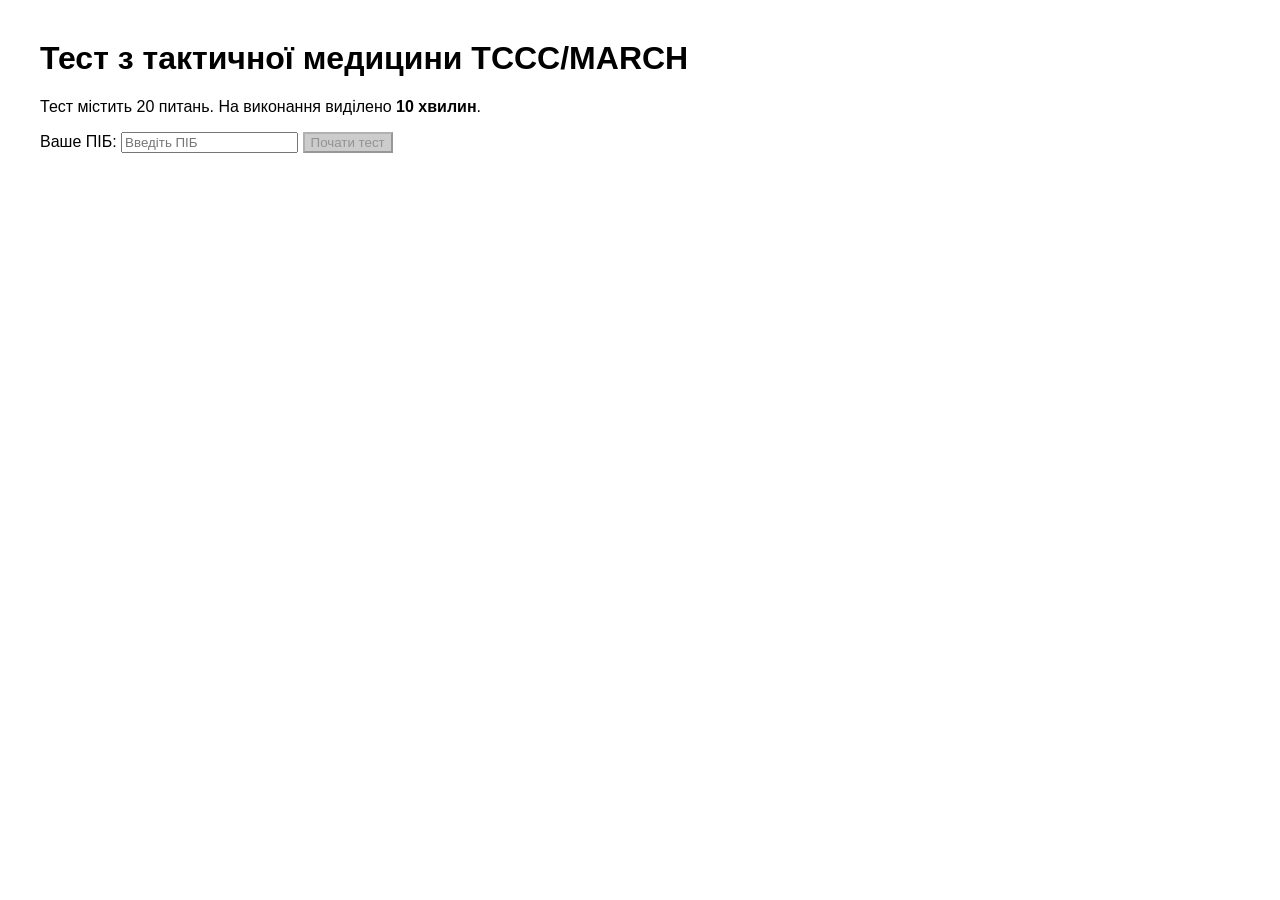
==== templates/index.html @ 7a0fdbf9 "index.html" ====
<!DOCTYPE html>
<html lang="uk">
<head>
  <meta charset="UTF-8">
  <title>Тест з тактичної медицини</title>
  <style>
    body { font-family: Arial; margin: 40px; }
    .error { color: red; }
    #timer { font-weight: bold; font-size: 1.2em; margin-top: 10px; }
    button:disabled { background-color: #ccc; }
  </style>
</head>
<body>
  <h1>Тест з тактичної медицини TCCC/MARCH</h1>
  <p>Тест містить 20 питань. На виконання виділено <b>10 хвилин</b>.</p>

  <label>Ваше ПІБ:</label>
  <input type="text" id="pib" placeholder="Введіть ПІБ" oninput="validatePIB()">
  <button id="startBtn" disabled>Почати тест</button>
  <div id="error" class="error"></div>
  <div id="timer"></div>

  <script>
    const totalTime = 10 * 60 * 1000; // 10 хв у мс
    let startTime = null;
    let fullName = null;
    let intervalId = null;

    function validatePIB() {
      const pibInput = document.getElementById("pib");
      const startBtn = document.getElementById("startBtn");
      const errorEl = document.getElementById("error");
      const value = pibInput.value.trim();
      const regex = /^[^\d]{3,}$/; // мінімум 3 символи, без цифр

      if(regex.test(value)) {
        startBtn.disabled = false;
        errorEl.innerText = "";
      } else {
        startBtn.disabled = true;
        errorEl.innerText = "ПІБ повинно містити мінімум 3 символи і не містити цифр.";
      }
    }

    document.getElementById('startBtn').addEventListener('click', () => {
      fullName = document.getElementById('pib').value.trim();
      const saved = JSON.parse(localStorage.getItem(`tccc_${fullName}`));
      if (saved && saved.startTime) {
        startTime = saved.startTime; // продовжуємо старий таймер
      } else {
        startTime = Date.now();
        localStorage.setItem(`tccc_${fullName}`, JSON.stringify({ startTime }));
      }
      if (!intervalId) {
        updateTimer();
        intervalId = setInterval(updateTimer, 1000);
      }
    });

    function updateTimer() {
      const now = Date.now();
      const remaining = Math.max(totalTime - (now - startTime), 0);
      const minutes = Math.floor(remaining / 60000);
      const seconds = Math.floor((remaining % 60000) / 1000);

      document.getElementById('timer').innerText =
        `Залишок часу: ${minutes}:${seconds.toString().padStart(2,'0')}`;

      if (remaining <= 0) {
        clearInterval(intervalId);
        alert("Час вичерпано! Ваш тест завершено.");
        // тут можна виконати автоматичне відправлення відповідей або редирект
      }
    }
  </script>
</body>
</html>
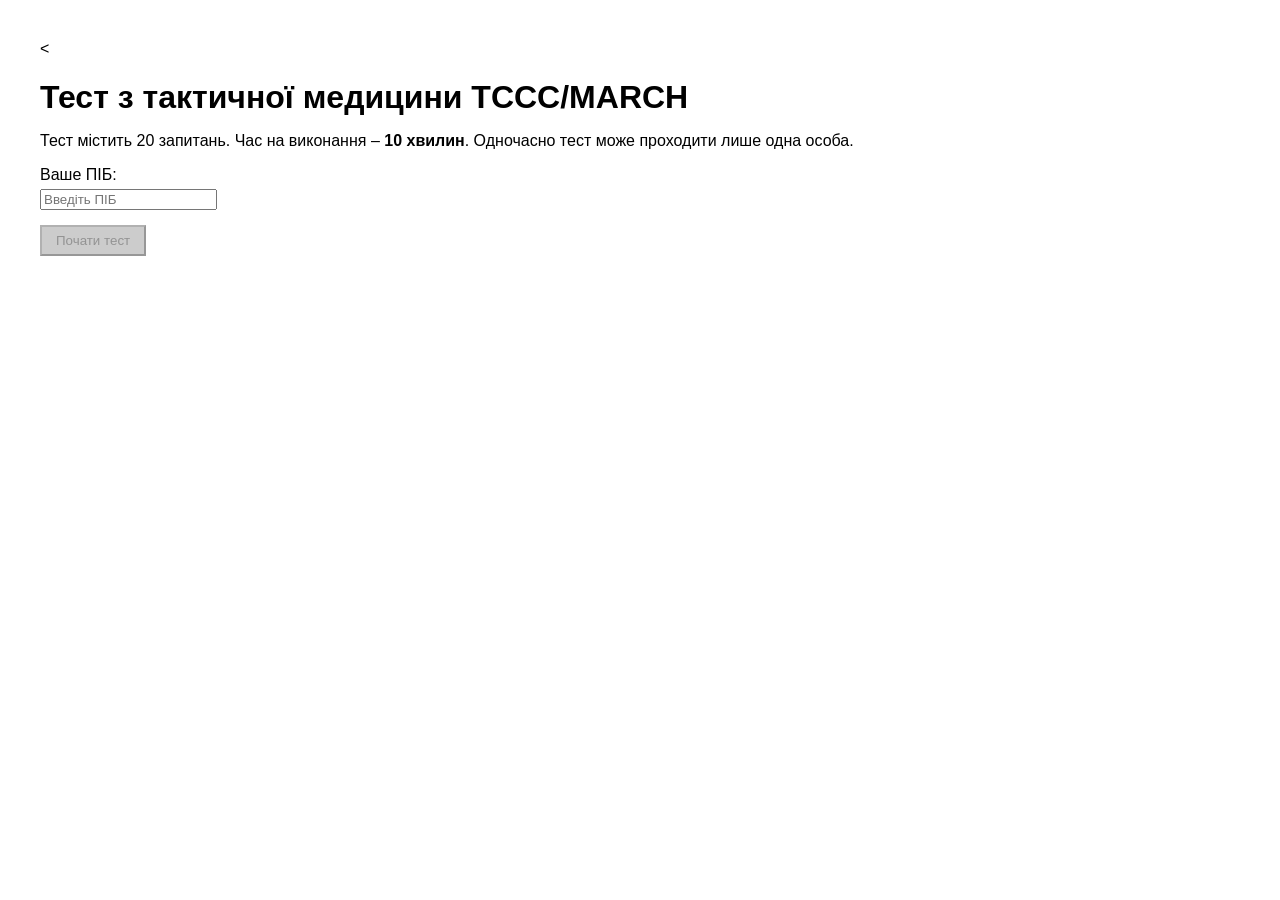
==== commit 000588ac: "index.html" ====
--- a/templates/index.html
+++ b/templates/index.html
@@ -1,30 +1,49 @@
-<!DOCTYPE html>
+<<!DOCTYPE html>
 <html lang="uk">
 <head>
   <meta charset="UTF-8">
   <title>Тест з тактичної медицини</title>
   <style>
-    body { font-family: Arial; margin: 40px; }
-    .error { color: red; }
-    #timer { font-weight: bold; font-size: 1.2em; margin-top: 10px; }
-    button:disabled { background-color: #ccc; }
+    body { font-family: Arial, sans-serif; margin: 40px; }
+    h1 { margin-bottom: 10px; }
+    label { display: block; margin: 10px 0 5px; }
+    button { padding: 6px 14px; margin-top: 10px; cursor: pointer; }
+    button:disabled { background: #ccc; cursor: not-allowed; }
+    .error { color: red; margin-top: 5px; }
+    #status { margin-top: 15px; font-weight: bold; }
+    #timer { font-size: 1.4em; font-weight: bold; margin-top: 15px; }
   </style>
 </head>
 <body>
   <h1>Тест з тактичної медицини TCCC/MARCH</h1>
-  <p>Тест містить 20 питань. На виконання виділено <b>10 хвилин</b>.</p>
+  <p>Тест містить 20 запитань. Час на виконання – <b>10 хвилин</b>. Одночасно тест може проходити лише одна особа.</p>
 
-  <label>Ваше ПІБ:</label>
+  <label for="pib">Ваше ПІБ:</label>
   <input type="text" id="pib" placeholder="Введіть ПІБ" oninput="validatePIB()">
+  <div id="error" class="error"></div>
   <button id="startBtn" disabled>Почати тест</button>
-  <div id="error" class="error"></div>
+  <button id="finishBtn" style="display:none;">Завершити тест</button>
+
+  <div id="status"></div>
   <div id="timer"></div>
 
   <script>
     const totalTime = 10 * 60 * 1000; // 10 хв у мс
     let startTime = null;
+    let intervalId = null;
     let fullName = null;
-    let intervalId = null;
+
+    async function checkStatus() {
+      const res = await fetch('/status');
+      const data = await res.json();
+      if (data.active) {
+        const remainingMin = Math.ceil(data.remaining / 60000);
+        document.getElementById('status').innerText =
+          `Зараз тест проходить ${data.fullName}. Залишилось приблизно ${remainingMin} хвилин.`;
+      } else {
+        document.getElementById('status').innerText = 'Тест вільний.';
+      }
+    }
 
     function validatePIB() {
       const pibInput = document.getElementById("pib");
@@ -33,45 +52,67 @@
       const value = pibInput.value.trim();
       const regex = /^[^\d]{3,}$/; // мінімум 3 символи, без цифр
 
-      if(regex.test(value)) {
+      if (regex.test(value)) {
         startBtn.disabled = false;
         errorEl.innerText = "";
       } else {
         startBtn.disabled = true;
-        errorEl.innerText = "ПІБ повинно містити мінімум 3 символи і не містити цифр.";
+        errorEl.innerText = "ПІБ повинно містити мінімум 3 символи та не містити цифр.";
       }
     }
 
-    document.getElementById('startBtn').addEventListener('click', () => {
+    document.getElementById('startBtn').addEventListener('click', async () => {
       fullName = document.getElementById('pib').value.trim();
-      const saved = JSON.parse(localStorage.getItem(`tccc_${fullName}`));
-      if (saved && saved.startTime) {
-        startTime = saved.startTime; // продовжуємо старий таймер
-      } else {
-        startTime = Date.now();
-        localStorage.setItem(`tccc_${fullName}`, JSON.stringify({ startTime }));
+      const res = await fetch('/start', {
+        method: 'POST',
+        headers: { 'Content-Type': 'application/json' },
+        body: JSON.stringify({ fullName })
+      });
+      if (!res.ok) {
+        const data = await res.json();
+        alert(data.error || 'Помилка старту тесту.');
+        checkStatus();
+        return;
       }
-      if (!intervalId) {
-        updateTimer();
-        intervalId = setInterval(updateTimer, 1000);
-      }
+      const data = await res.json();
+      startTime = data.startTime;
+      document.getElementById('startBtn').style.display = 'none';
+      document.getElementById('finishBtn').style.display = 'inline-block';
+      intervalId = setInterval(updateTimer, 1000);
+      updateTimer();
+    });
+
+    document.getElementById('finishBtn').addEventListener('click', async () => {
+      if (!fullName) return;
+      await fetch('/finish', {
+        method: 'POST',
+        headers: { 'Content-Type': 'application/json' },
+        body: JSON.stringify({ fullName })
+      });
+      clearInterval(intervalId);
+      document.getElementById('timer').innerText = '';
+      document.getElementById('finishBtn').style.display = 'none';
+      document.getElementById('startBtn').style.display = 'inline-block';
+      document.getElementById('status').innerText = 'Тест завершено. Тепер може зайти інший користувач.';
+      checkStatus();
     });
 
     function updateTimer() {
-      const now = Date.now();
-      const remaining = Math.max(totalTime - (now - startTime), 0);
+      const remaining = Math.max(totalTime - (Date.now() - startTime), 0);
       const minutes = Math.floor(remaining / 60000);
       const seconds = Math.floor((remaining % 60000) / 1000);
-
       document.getElementById('timer').innerText =
         `Залишок часу: ${minutes}:${seconds.toString().padStart(2,'0')}`;
-
       if (remaining <= 0) {
         clearInterval(intervalId);
-        alert("Час вичерпано! Ваш тест завершено.");
-        // тут можна виконати автоматичне відправлення відповідей або редирект
+        alert('Час вичерпано! Тест завершено.');
+        document.getElementById('finishBtn').click();
       }
     }
+
+    // Автооновлення статусу кожні 10 секунд
+    checkStatus();
+    setInterval(checkStatus, 10000);
   </script>
 </body>
 </html>
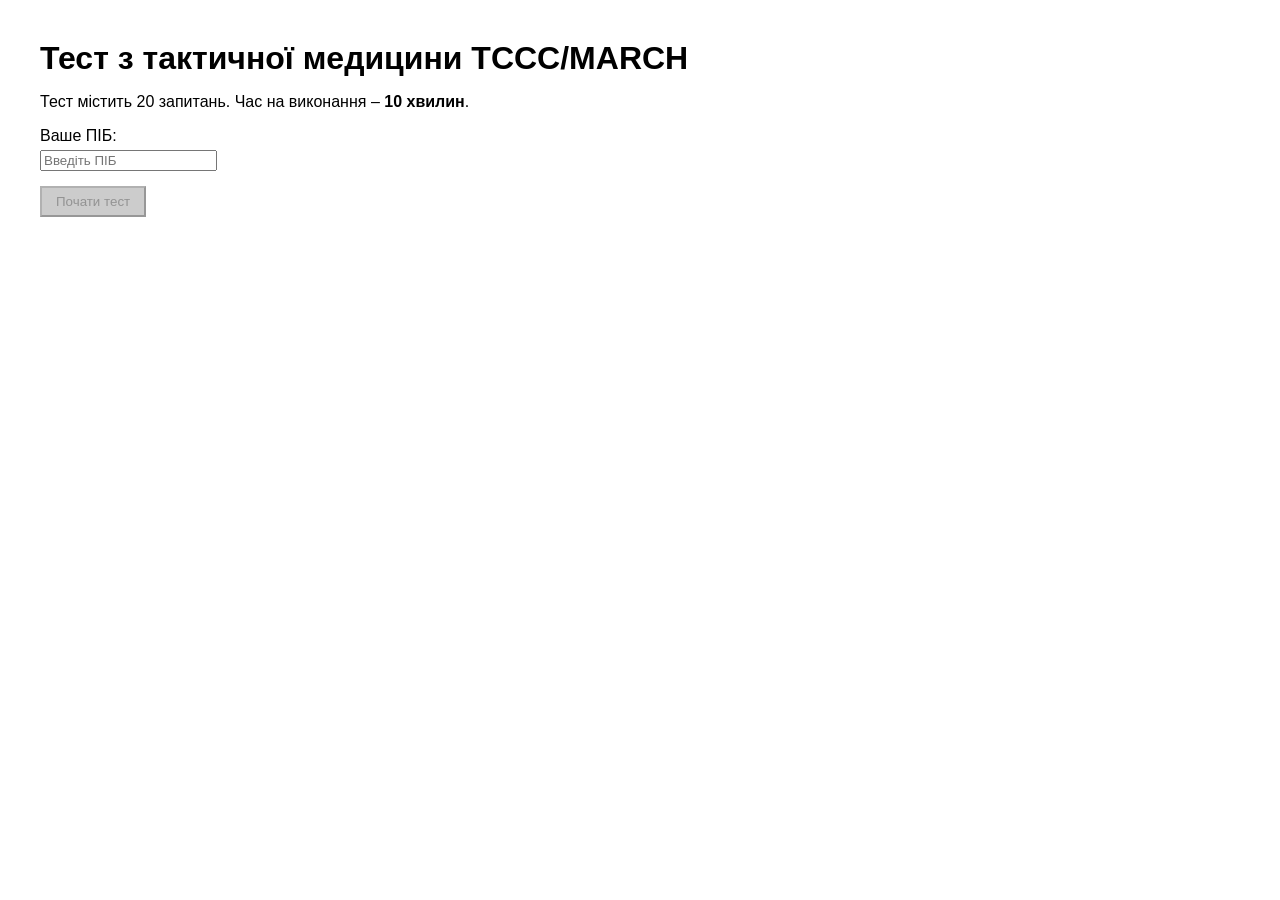
==== commit a910d8de: "index.html" ====
--- a/templates/index.html
+++ b/templates/index.html
@@ -1,4 +1,4 @@
-<<!DOCTYPE html>
+<!DOCTYPE html>
 <html lang="uk">
 <head>
   <meta charset="UTF-8">
@@ -10,13 +10,12 @@
     button { padding: 6px 14px; margin-top: 10px; cursor: pointer; }
     button:disabled { background: #ccc; cursor: not-allowed; }
     .error { color: red; margin-top: 5px; }
-    #status { margin-top: 15px; font-weight: bold; }
     #timer { font-size: 1.4em; font-weight: bold; margin-top: 15px; }
   </style>
 </head>
 <body>
   <h1>Тест з тактичної медицини TCCC/MARCH</h1>
-  <p>Тест містить 20 запитань. Час на виконання – <b>10 хвилин</b>. Одночасно тест може проходити лише одна особа.</p>
+  <p>Тест містить 20 запитань. Час на виконання – <b>10 хвилин</b>.</p>
 
   <label for="pib">Ваше ПІБ:</label>
   <input type="text" id="pib" placeholder="Введіть ПІБ" oninput="validatePIB()">
@@ -24,26 +23,13 @@
   <button id="startBtn" disabled>Почати тест</button>
   <button id="finishBtn" style="display:none;">Завершити тест</button>
 
-  <div id="status"></div>
   <div id="timer"></div>
 
   <script>
-    const totalTime = 10 * 60 * 1000; // 10 хв у мс
+    const totalTime = 10 * 60 * 1000; // 10 хвилин у мс
     let startTime = null;
     let intervalId = null;
     let fullName = null;
-
-    async function checkStatus() {
-      const res = await fetch('/status');
-      const data = await res.json();
-      if (data.active) {
-        const remainingMin = Math.ceil(data.remaining / 60000);
-        document.getElementById('status').innerText =
-          `Зараз тест проходить ${data.fullName}. Залишилось приблизно ${remainingMin} хвилин.`;
-      } else {
-        document.getElementById('status').innerText = 'Тест вільний.';
-      }
-    }
 
     function validatePIB() {
       const pibInput = document.getElementById("pib");
@@ -61,40 +47,30 @@
       }
     }
 
-    document.getElementById('startBtn').addEventListener('click', async () => {
+    document.getElementById('startBtn').addEventListener('click', () => {
       fullName = document.getElementById('pib').value.trim();
-      const res = await fetch('/start', {
-        method: 'POST',
-        headers: { 'Content-Type': 'application/json' },
-        body: JSON.stringify({ fullName })
-      });
-      if (!res.ok) {
-        const data = await res.json();
-        alert(data.error || 'Помилка старту тесту.');
-        checkStatus();
-        return;
+      // Зберігаємо час початку у localStorage для конкретного ПІБ
+      const saved = JSON.parse(localStorage.getItem(`tccc_${fullName}`));
+      if (saved && saved.startTime) {
+        startTime = saved.startTime;
+      } else {
+        startTime = Date.now();
+        localStorage.setItem(`tccc_${fullName}`, JSON.stringify({ startTime }));
       }
-      const data = await res.json();
-      startTime = data.startTime;
+
       document.getElementById('startBtn').style.display = 'none';
       document.getElementById('finishBtn').style.display = 'inline-block';
+      updateTimer();
       intervalId = setInterval(updateTimer, 1000);
-      updateTimer();
     });
 
-    document.getElementById('finishBtn').addEventListener('click', async () => {
-      if (!fullName) return;
-      await fetch('/finish', {
-        method: 'POST',
-        headers: { 'Content-Type': 'application/json' },
-        body: JSON.stringify({ fullName })
-      });
+    document.getElementById('finishBtn').addEventListener('click', () => {
       clearInterval(intervalId);
+      localStorage.removeItem(`tccc_${fullName}`);
       document.getElementById('timer').innerText = '';
       document.getElementById('finishBtn').style.display = 'none';
       document.getElementById('startBtn').style.display = 'inline-block';
-      document.getElementById('status').innerText = 'Тест завершено. Тепер може зайти інший користувач.';
-      checkStatus();
+      alert("Тест завершено!");
     });
 
     function updateTimer() {
@@ -109,10 +85,9 @@
         document.getElementById('finishBtn').click();
       }
     }
-
-    // Автооновлення статусу кожні 10 секунд
-    checkStatus();
-    setInterval(checkStatus, 10000);
   </script>
 </body>
 </html>
+  </script>
+</body>
+</html>
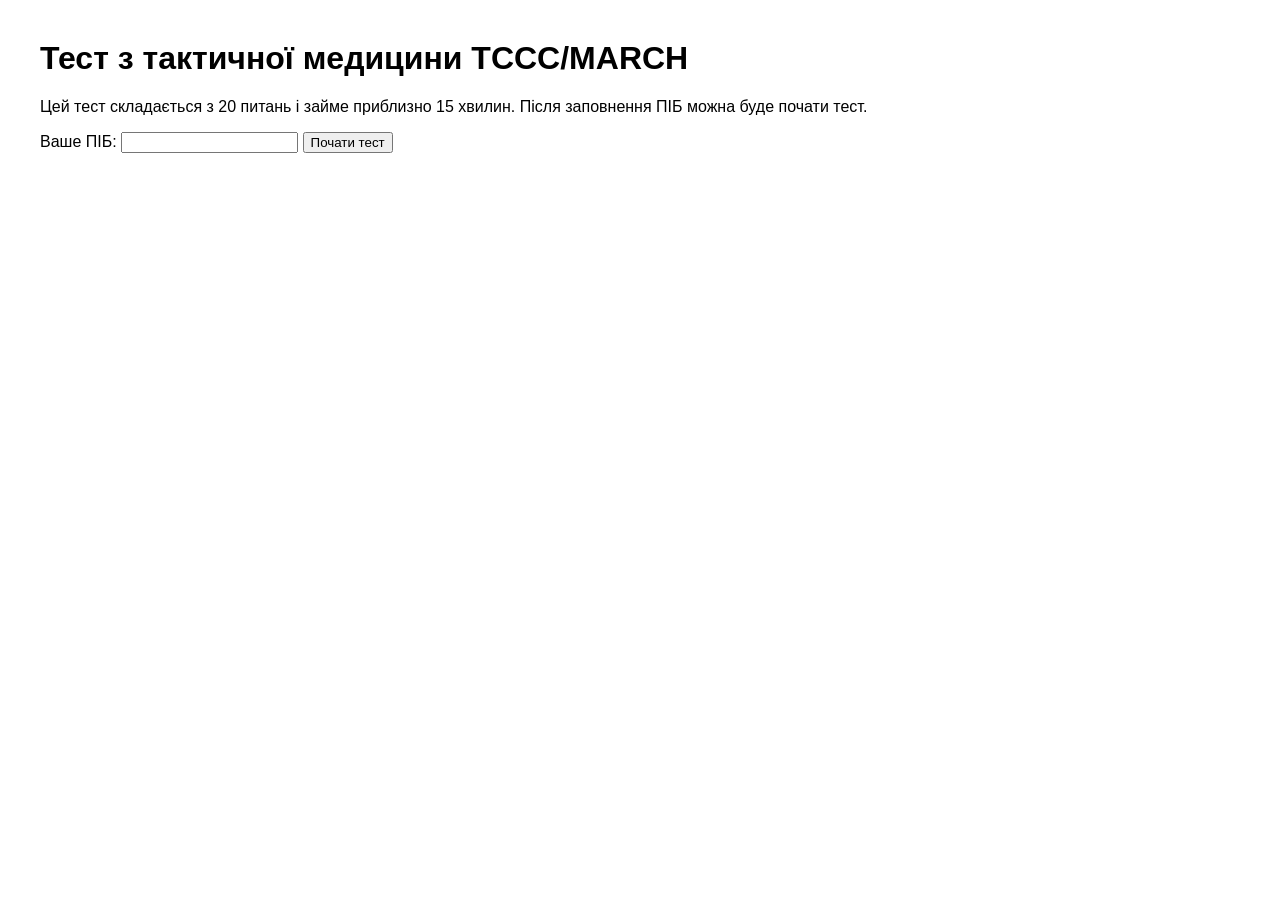
==== commit 5d9e2d3b: "index.html" ====
--- a/templates/index.html
+++ b/templates/index.html
@@ -1,93 +1,41 @@
 <!DOCTYPE html>
 <html lang="uk">
 <head>
-  <meta charset="UTF-8">
-  <title>Тест з тактичної медицини</title>
-  <style>
-    body { font-family: Arial, sans-serif; margin: 40px; }
-    h1 { margin-bottom: 10px; }
-    label { display: block; margin: 10px 0 5px; }
-    button { padding: 6px 14px; margin-top: 10px; cursor: pointer; }
-    button:disabled { background: #ccc; cursor: not-allowed; }
-    .error { color: red; margin-top: 5px; }
-    #timer { font-size: 1.4em; font-weight: bold; margin-top: 15px; }
-  </style>
+    <meta charset="UTF-8">
+    <title>Тест з тактичної медицини</title>
+    <style>
+        body { font-family: Arial; margin: 40px; }
+        .error { color: red; }
+        button:disabled { background-color: #ccc; }
+    </style>
+    <script>
+        function validatePIB() {
+            const pibInput = document.getElementById("pib");
+            const startBtn = document.getElementById("startBtn");
+            const errorEl = document.getElementById("error");
+
+            const value = pibInput.value.trim();
+            const regex = /^[^\d]{3,}$/; // мінімум 3 символи, без цифр
+
+            if(regex.test(value)) {
+                startBtn.disabled = false;
+                errorEl.innerText = "";
+            } else {
+                startBtn.disabled = true;
+                errorEl.innerText = "ПІБ повинно містити мінімум 3 символи і не містити цифр.";
+            }
+        }
+    </script>
 </head>
 <body>
-  <h1>Тест з тактичної медицини TCCC/MARCH</h1>
-  <p>Тест містить 20 запитань. Час на виконання – <b>10 хвилин</b>.</p>
+    <h1>Тест з тактичної медицини TCCC/MARCH</h1>
+    <p>Цей тест складається з 20 питань і займе приблизно 15 хвилин. Після заповнення ПІБ можна буде почати тест.</p>
 
-  <label for="pib">Ваше ПІБ:</label>
-  <input type="text" id="pib" placeholder="Введіть ПІБ" oninput="validatePIB()">
-  <div id="error" class="error"></div>
-  <button id="startBtn" disabled>Почати тест</button>
-  <button id="finishBtn" style="display:none;">Завершити тест</button>
-
-  <div id="timer"></div>
-
-  <script>
-    const totalTime = 10 * 60 * 1000; // 10 хвилин у мс
-    let startTime = null;
-    let intervalId = null;
-    let fullName = null;
-
-    function validatePIB() {
-      const pibInput = document.getElementById("pib");
-      const startBtn = document.getElementById("startBtn");
-      const errorEl = document.getElementById("error");
-      const value = pibInput.value.trim();
-      const regex = /^[^\d]{3,}$/; // мінімум 3 символи, без цифр
-
-      if (regex.test(value)) {
-        startBtn.disabled = false;
-        errorEl.innerText = "";
-      } else {
-        startBtn.disabled = true;
-        errorEl.innerText = "ПІБ повинно містити мінімум 3 символи та не містити цифр.";
-      }
-    }
-
-    document.getElementById('startBtn').addEventListener('click', () => {
-      fullName = document.getElementById('pib').value.trim();
-      // Зберігаємо час початку у localStorage для конкретного ПІБ
-      const saved = JSON.parse(localStorage.getItem(`tccc_${fullName}`));
-      if (saved && saved.startTime) {
-        startTime = saved.startTime;
-      } else {
-        startTime = Date.now();
-        localStorage.setItem(`tccc_${fullName}`, JSON.stringify({ startTime }));
-      }
-
-      document.getElementById('startBtn').style.display = 'none';
-      document.getElementById('finishBtn').style.display = 'inline-block';
-      updateTimer();
-      intervalId = setInterval(updateTimer, 1000);
-    });
-
-    document.getElementById('finishBtn').addEventListener('click', () => {
-      clearInterval(intervalId);
-      localStorage.removeItem(`tccc_${fullName}`);
-      document.getElementById('timer').innerText = '';
-      document.getElementById('finishBtn').style.display = 'none';
-      document.getElementById('startBtn').style.display = 'inline-block';
-      alert("Тест завершено!");
-    });
-
-    function updateTimer() {
-      const remaining = Math.max(totalTime - (Date.now() - startTime), 0);
-      const minutes = Math.floor(remaining / 60000);
-      const seconds = Math.floor((remaining % 60000) / 1000);
-      document.getElementById('timer').innerText =
-        `Залишок часу: ${minutes}:${seconds.toString().padStart(2,'0')}`;
-      if (remaining <= 0) {
-        clearInterval(intervalId);
-        alert('Час вичерпано! Тест завершено.');
-        document.getElementById('finishBtn').click();
-      }
-    }
-  </script>
+    <form method="post" action="/start">
+  <label>Ваше ПІБ:</label>
+  <input type="text" name="full_name" required minlength="3" pattern="[A-Za-zА-Яа-яЁёЇїІіЄєҐґ\s]+">
+  <button type="submit">Почати тест</button>
+</form>
 </body>
 </html>
-  </script>
-</body>
-</html>
+
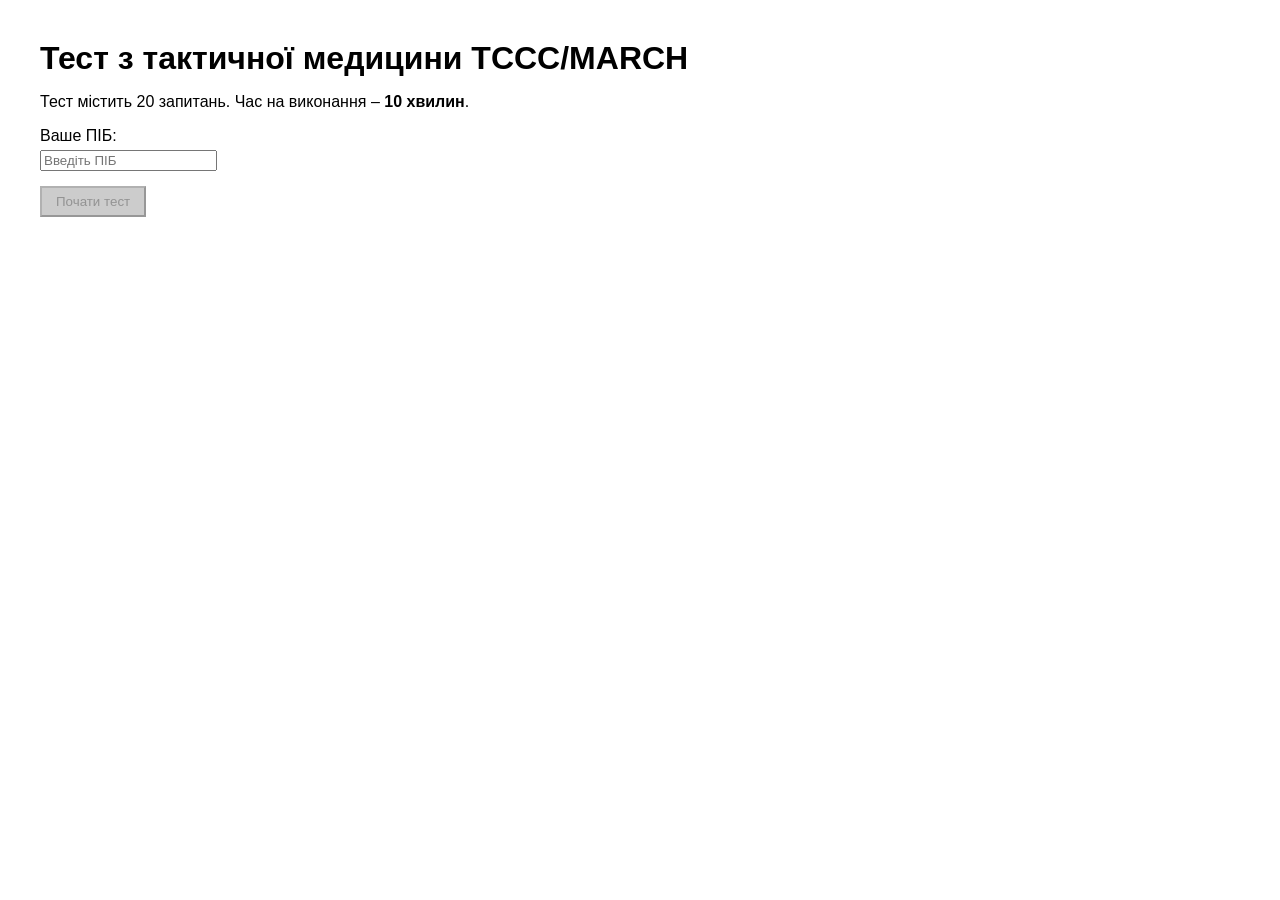
==== commit 9d32825e: "index.html" ====
--- a/templates/index.html
+++ b/templates/index.html
@@ -1,41 +1,91 @@
 <!DOCTYPE html>
 <html lang="uk">
 <head>
-    <meta charset="UTF-8">
-    <title>Тест з тактичної медицини</title>
-    <style>
-        body { font-family: Arial; margin: 40px; }
-        .error { color: red; }
-        button:disabled { background-color: #ccc; }
-    </style>
-    <script>
-        function validatePIB() {
-            const pibInput = document.getElementById("pib");
-            const startBtn = document.getElementById("startBtn");
-            const errorEl = document.getElementById("error");
-
-            const value = pibInput.value.trim();
-            const regex = /^[^\d]{3,}$/; // мінімум 3 символи, без цифр
-
-            if(regex.test(value)) {
-                startBtn.disabled = false;
-                errorEl.innerText = "";
-            } else {
-                startBtn.disabled = true;
-                errorEl.innerText = "ПІБ повинно містити мінімум 3 символи і не містити цифр.";
-            }
-        }
-    </script>
+  <meta charset="UTF-8">
+  <title>Тест з тактичної медицини</title>
+  <style>
+    body { font-family: Arial, sans-serif; margin: 40px; }
+    h1 { margin-bottom: 10px; }
+    label { display: block; margin: 10px 0 5px; }
+    button { padding: 6px 14px; margin-top: 10px; cursor: pointer; }
+    button:disabled { background: #ccc; cursor: not-allowed; }
+    .error { color: red; margin-top: 5px; }
+    #timer { font-size: 1.4em; font-weight: bold; margin-top: 15px; }
+  </style>
 </head>
 <body>
-    <h1>Тест з тактичної медицини TCCC/MARCH</h1>
-    <p>Цей тест складається з 20 питань і займе приблизно 15 хвилин. Після заповнення ПІБ можна буде почати тест.</p>
+  <h1>Тест з тактичної медицини TCCC/MARCH</h1>
+  <p>Тест містить 20 запитань. Час на виконання – <b>10 хвилин</b>.</p>
 
-    <form method="post" action="/start">
-  <label>Ваше ПІБ:</label>
-  <input type="text" name="full_name" required minlength="3" pattern="[A-Za-zА-Яа-яЁёЇїІіЄєҐґ\s]+">
-  <button type="submit">Почати тест</button>
-</form>
+  <label for="pib">Ваше ПІБ:</label>
+  <input type="text" id="pib" placeholder="Введіть ПІБ" oninput="validatePIB()">
+  <div id="error" class="error"></div>
+  <button id="startBtn" disabled>Почати тест</button>
+  <button id="finishBtn" style="display:none;">Завершити тест</button>
+
+  <div id="timer"></div>
+
+  <script>
+    const totalTime = 10 * 60 * 1000; // 10 хвилин у мс
+    let startTime = null;
+    let intervalId = null;
+    let fullName = null;
+
+    function validatePIB() {
+      const pibInput = document.getElementById("pib");
+      const startBtn = document.getElementById("startBtn");
+      const errorEl = document.getElementById("error");
+      const value = pibInput.value.trim();
+      const regex = /^[^\d]{3,}$/; // мінімум 3 символи, без цифр
+
+      if (regex.test(value)) {
+        startBtn.disabled = false;
+        errorEl.innerText = "";
+      } else {
+        startBtn.disabled = true;
+        errorEl.innerText = "ПІБ повинно містити мінімум 3 символи та не містити цифр.";
+      }
+    }
+
+    document.getElementById('startBtn').addEventListener('click', () => {
+      fullName = document.getElementById('pib').value.trim();
+      // Зберігаємо час початку у localStorage для конкретного ПІБ
+      const saved = JSON.parse(localStorage.getItem(`tccc_${fullName}`));
+      if (saved && saved.startTime) {
+        startTime = saved.startTime;
+      } else {
+        startTime = Date.now();
+        localStorage.setItem(`tccc_${fullName}`, JSON.stringify({ startTime }));
+      }
+
+      document.getElementById('startBtn').style.display = 'none';
+      document.getElementById('finishBtn').style.display = 'inline-block';
+      updateTimer();
+      intervalId = setInterval(updateTimer, 1000);
+    });
+
+    document.getElementById('finishBtn').addEventListener('click', () => {
+      clearInterval(intervalId);
+      localStorage.removeItem(`tccc_${fullName}`);
+      document.getElementById('timer').innerText = '';
+      document.getElementById('finishBtn').style.display = 'none';
+      document.getElementById('startBtn').style.display = 'inline-block';
+      alert("Тест завершено!");
+    });
+
+    function updateTimer() {
+      const remaining = Math.max(totalTime - (Date.now() - startTime), 0);
+      const minutes = Math.floor(remaining / 60000);
+      const seconds = Math.floor((remaining % 60000) / 1000);
+      document.getElementById('timer').innerText =
+        `Залишок часу: ${minutes}:${seconds.toString().padStart(2,'0')}`;
+      if (remaining <= 0) {
+        clearInterval(intervalId);
+        alert('Час вичерпано! Тест завершено.');
+        document.getElementById('finishBtn').click();
+      }
+    }
+  </script>
 </body>
 </html>
 
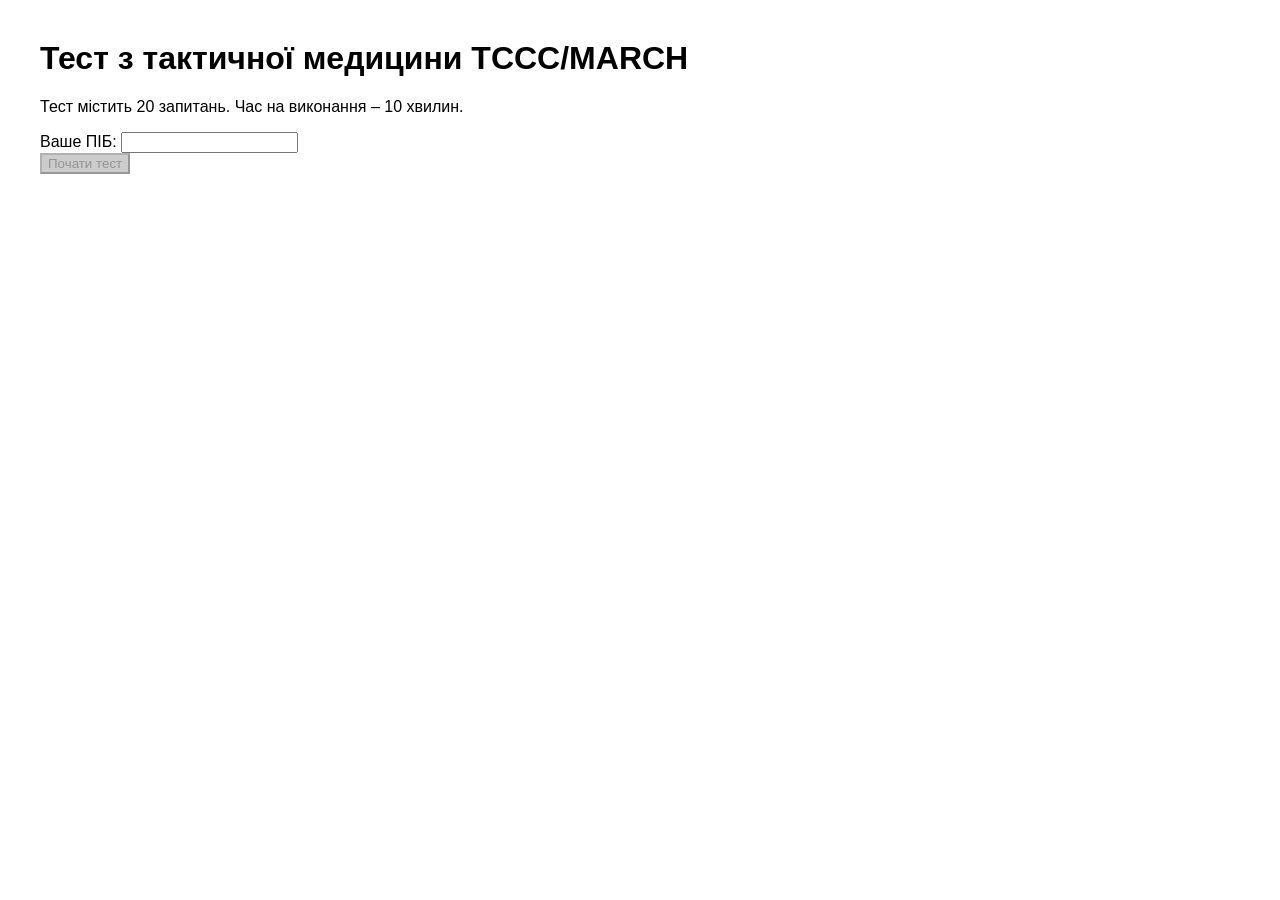
==== commit 693ae253: "index.html" ====
--- a/templates/index.html
+++ b/templates/index.html
@@ -4,30 +4,12 @@
   <meta charset="UTF-8">
   <title>Тест з тактичної медицини</title>
   <style>
-    body { font-family: Arial, sans-serif; margin: 40px; }
-    h1 { margin-bottom: 10px; }
-    label { display: block; margin: 10px 0 5px; }
-    button { padding: 6px 14px; margin-top: 10px; cursor: pointer; }
-    button:disabled { background: #ccc; cursor: not-allowed; }
-    .error { color: red; margin-top: 5px; }
-    #timer { font-size: 1.4em; font-weight: bold; margin-top: 15px; }
+    body { font-family: Arial; margin: 40px; }
+    .error { color: red; }
+    button:disabled { background-color: #ccc; }
+    #timer { font-weight: bold; margin-top: 15px; font-size: 1.3em; }
   </style>
-</head>
-<body>
-  <h1>Тест з тактичної медицини TCCC/MARCH</h1>
-  <p>Тест містить 20 запитань. Час на виконання – <b>10 хвилин</b>.</p>
-
-  <label for="pib">Ваше ПІБ:</label>
-  <input type="text" id="pib" placeholder="Введіть ПІБ" oninput="validatePIB()">
-  <div id="error" class="error"></div>
-  <button id="startBtn" disabled>Почати тест</button>
-  <button id="finishBtn" style="display:none;">Завершити тест</button>
-
-  <div id="timer"></div>
-
   <script>
-    const totalTime = 10 * 60 * 1000; // 10 хвилин у мс
-    let startTime = null;
     let intervalId = null;
     let fullName = null;
 
@@ -35,57 +17,64 @@
       const pibInput = document.getElementById("pib");
       const startBtn = document.getElementById("startBtn");
       const errorEl = document.getElementById("error");
+
       const value = pibInput.value.trim();
-      const regex = /^[^\d]{3,}$/; // мінімум 3 символи, без цифр
+      const regex = /^[^\d]{3,}$/;
 
-      if (regex.test(value)) {
+      if(regex.test(value)) {
         startBtn.disabled = false;
         errorEl.innerText = "";
       } else {
         startBtn.disabled = true;
-        errorEl.innerText = "ПІБ повинно містити мінімум 3 символи та не містити цифр.";
+        errorEl.innerText = "ПІБ повинно містити мінімум 3 символи і не містити цифр.";
       }
     }
 
-    document.getElementById('startBtn').addEventListener('click', () => {
-      fullName = document.getElementById('pib').value.trim();
-      // Зберігаємо час початку у localStorage для конкретного ПІБ
-      const saved = JSON.parse(localStorage.getItem(`tccc_${fullName}`));
-      if (saved && saved.startTime) {
-        startTime = saved.startTime;
-      } else {
-        startTime = Date.now();
-        localStorage.setItem(`tccc_${fullName}`, JSON.stringify({ startTime }));
-      }
+    async function startTest(e){
+      e.preventDefault();
+      fullName = document.getElementById("pib").value.trim();
 
-      document.getElementById('startBtn').style.display = 'none';
-      document.getElementById('finishBtn').style.display = 'inline-block';
+      // запит на сервер, щоб стартувати сесію і зафіксувати час
+      await fetch("/api/start", {
+        method: "POST",
+        headers: { "Content-Type": "application/json" },
+        body: JSON.stringify({ full_name: fullName })
+      });
+
+      document.getElementById("form").style.display = "none";
+      document.getElementById("timer").style.display = "block";
+
       updateTimer();
       intervalId = setInterval(updateTimer, 1000);
-    });
+    }
 
-    document.getElementById('finishBtn').addEventListener('click', () => {
-      clearInterval(intervalId);
-      localStorage.removeItem(`tccc_${fullName}`);
-      document.getElementById('timer').innerText = '';
-      document.getElementById('finishBtn').style.display = 'none';
-      document.getElementById('startBtn').style.display = 'inline-block';
-      alert("Тест завершено!");
-    });
-
-    function updateTimer() {
-      const remaining = Math.max(totalTime - (Date.now() - startTime), 0);
-      const minutes = Math.floor(remaining / 60000);
-      const seconds = Math.floor((remaining % 60000) / 1000);
-      document.getElementById('timer').innerText =
-        `Залишок часу: ${minutes}:${seconds.toString().padStart(2,'0')}`;
-      if (remaining <= 0) {
+    async function updateTimer(){
+      const res = await fetch(`/api/time_left?full_name=${encodeURIComponent(fullName)}`);
+      const data = await res.json();
+      if (data.time_left <= 0){
         clearInterval(intervalId);
-        alert('Час вичерпано! Тест завершено.');
-        document.getElementById('finishBtn').click();
+        document.getElementById("timer").innerText = "Час вичерпано!";
+        alert("Час вичерпано! Тест завершено.");
+      } else {
+        const min = Math.floor(data.time_left/60);
+        const sec = data.time_left%60;
+        document.getElementById("timer").innerText = `Залишок часу: ${min}:${sec.toString().padStart(2,'0')}`;
       }
     }
   </script>
+</head>
+<body>
+  <h1>Тест з тактичної медицини TCCC/MARCH</h1>
+  <p>Тест містить 20 запитань. Час на виконання – 10 хвилин.</p>
+
+  <form id="form" onsubmit="startTest(event)">
+    <label>Ваше ПІБ:</label>
+    <input id="pib" type="text" required minlength="3"
+      pattern="[A-Za-zА-Яа-яЁёЇїІіЄєҐґ\s]+" oninput="validatePIB()">
+    <div id="error" class="error"></div>
+    <button id="startBtn" type="submit" disabled>Почати тест</button>
+  </form>
+
+  <div id="timer" style="display:none"></div>
 </body>
 </html>
-
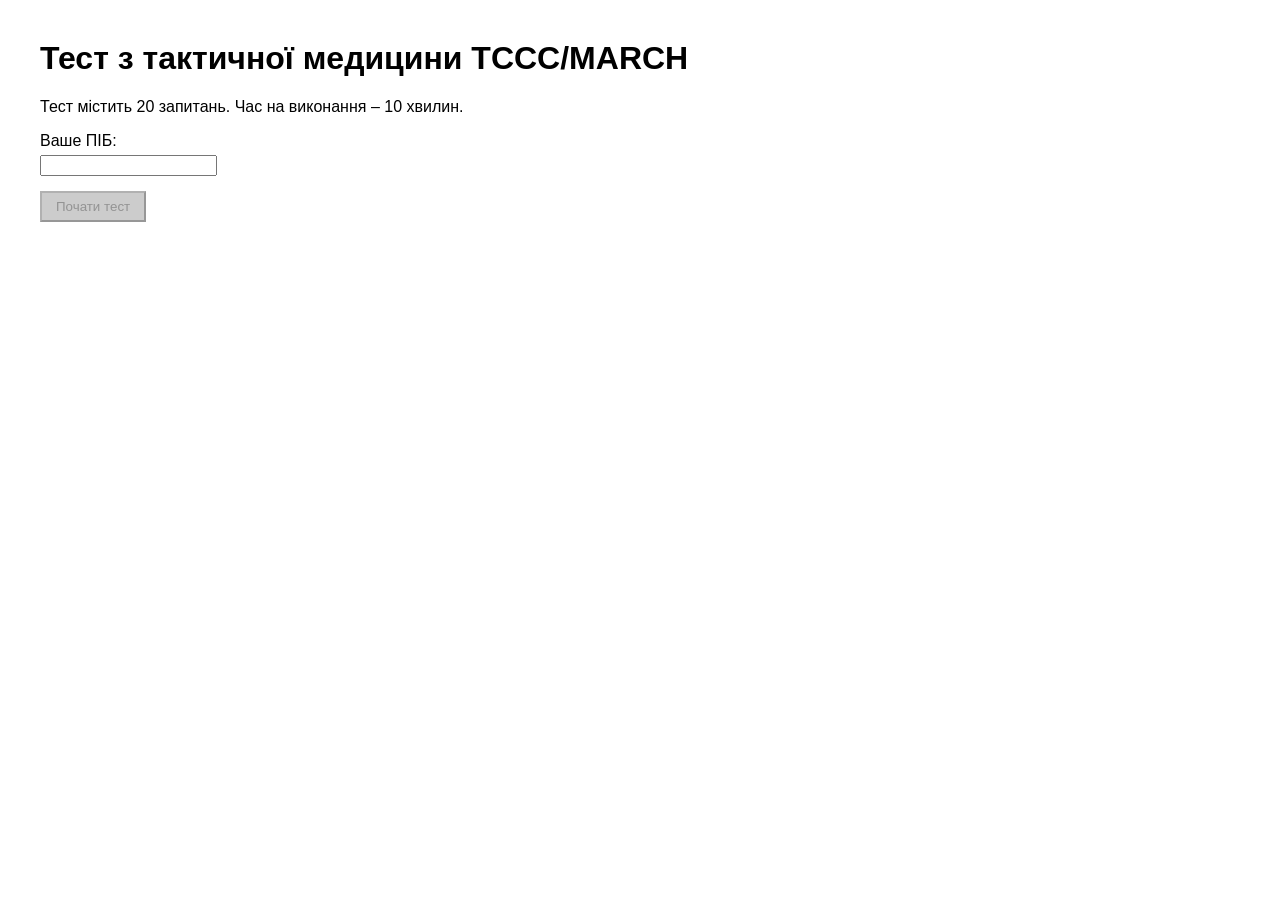
==== commit 961fee51: "index.html" ====
--- a/templates/index.html
+++ b/templates/index.html
@@ -5,10 +5,31 @@
   <title>Тест з тактичної медицини</title>
   <style>
     body { font-family: Arial; margin: 40px; }
-    .error { color: red; }
-    button:disabled { background-color: #ccc; }
-    #timer { font-weight: bold; margin-top: 15px; font-size: 1.3em; }
+    label { display: block; margin: 10px 0 5px; }
+    button { padding: 6px 14px; margin-top: 10px; cursor: pointer; }
+    button:disabled { background: #ccc; cursor: not-allowed; }
+    .error { color: red; margin-top: 5px; }
+    #timer { font-weight: bold; font-size: 1.3em; margin-top: 15px; }
+    #questions { margin-top: 20px; display: none; }
   </style>
+</head>
+<body>
+  <h1>Тест з тактичної медицини TCCC/MARCH</h1>
+  <p>Тест містить 20 запитань. Час на виконання – 10 хвилин.</p>
+
+  <form id="form">
+    <label>Ваше ПІБ:</label>
+    <input id="pib" type="text" required minlength="3"
+      pattern="[A-Za-zА-Яа-яЁёЇїІіЄєҐґ\s]+" oninput="validatePIB()">
+    <div id="error" class="error"></div>
+    <button id="startBtn" type="submit" disabled>Почати тест</button>
+  </form>
+
+  <button id="finishBtn" style="display:none;">Завершити тест</button>
+
+  <div id="timer" style="display:none"></div>
+  <div id="questions"></div>
+
   <script>
     let intervalId = null;
     let fullName = null;
@@ -17,7 +38,6 @@
       const pibInput = document.getElementById("pib");
       const startBtn = document.getElementById("startBtn");
       const errorEl = document.getElementById("error");
-
       const value = pibInput.value.trim();
       const regex = /^[^\d]{3,}$/;
 
@@ -26,35 +46,52 @@
         errorEl.innerText = "";
       } else {
         startBtn.disabled = true;
-        errorEl.innerText = "ПІБ повинно містити мінімум 3 символи і не містити цифр.";
+        errorEl.innerText = "ПІБ повинно містити мінімум 3 символи та не містити цифр.";
       }
     }
 
-    async function startTest(e){
+    document.getElementById("form").addEventListener("submit", async (e) => {
       e.preventDefault();
       fullName = document.getElementById("pib").value.trim();
 
-      // запит на сервер, щоб стартувати сесію і зафіксувати час
+      // старт тесту на сервері
       await fetch("/api/start", {
         method: "POST",
         headers: { "Content-Type": "application/json" },
         body: JSON.stringify({ full_name: fullName })
       });
 
+      // ховаємо форму та показуємо таймер і питання
       document.getElementById("form").style.display = "none";
       document.getElementById("timer").style.display = "block";
+      document.getElementById("finishBtn").style.display = "inline-block";
+
+      // отримуємо питання
+      const res = await fetch("/api/questions");
+      const data = await res.json();
+      document.getElementById("questions").innerHTML = data.html;
+      document.getElementById("questions").style.display = "block";
 
       updateTimer();
       intervalId = setInterval(updateTimer, 1000);
-    }
+    });
 
-    async function updateTimer(){
+    document.getElementById("finishBtn").addEventListener("click", () => {
+      clearInterval(intervalId);
+      document.getElementById("timer").innerText = '';
+      document.getElementById("questions").style.display = "none";
+      document.getElementById("finishBtn").style.display = "none";
+      document.getElementById("form").style.display = "block";
+      alert("Тест завершено!");
+    });
+
+    async function updateTimer() {
       const res = await fetch(`/api/time_left?full_name=${encodeURIComponent(fullName)}`);
       const data = await res.json();
-      if (data.time_left <= 0){
+      if(data.time_left <= 0) {
         clearInterval(intervalId);
-        document.getElementById("timer").innerText = "Час вичерпано!";
         alert("Час вичерпано! Тест завершено.");
+        document.getElementById("finishBtn").click();
       } else {
         const min = Math.floor(data.time_left/60);
         const sec = data.time_left%60;
@@ -62,19 +99,5 @@
       }
     }
   </script>
-</head>
-<body>
-  <h1>Тест з тактичної медицини TCCC/MARCH</h1>
-  <p>Тест містить 20 запитань. Час на виконання – 10 хвилин.</p>
-
-  <form id="form" onsubmit="startTest(event)">
-    <label>Ваше ПІБ:</label>
-    <input id="pib" type="text" required minlength="3"
-      pattern="[A-Za-zА-Яа-яЁёЇїІіЄєҐґ\s]+" oninput="validatePIB()">
-    <div id="error" class="error"></div>
-    <button id="startBtn" type="submit" disabled>Почати тест</button>
-  </form>
-
-  <div id="timer" style="display:none"></div>
 </body>
 </html>
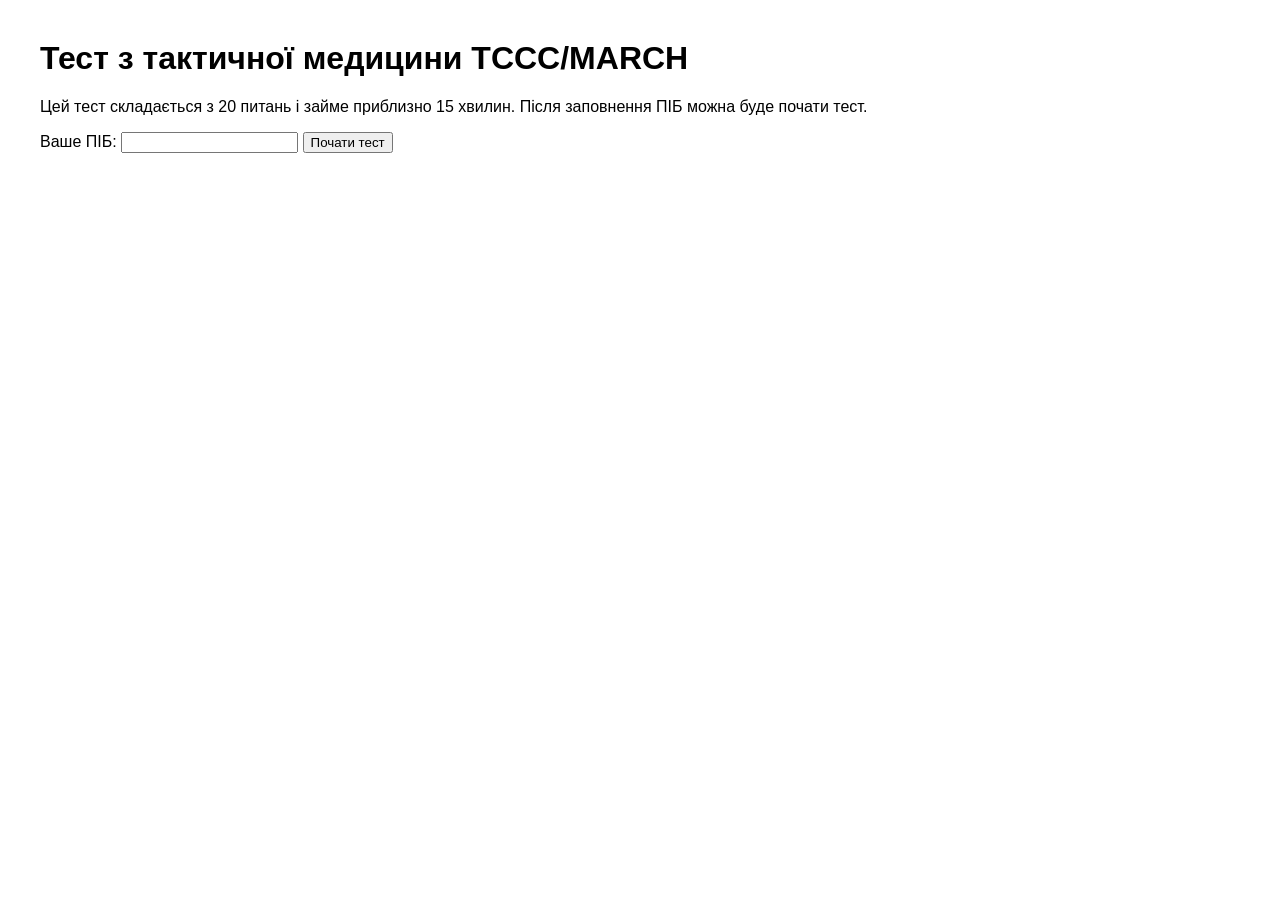
==== commit a2611763: "index.html" ====
--- a/templates/index.html
+++ b/templates/index.html
@@ -1,103 +1,40 @@
 <!DOCTYPE html>
 <html lang="uk">
 <head>
-  <meta charset="UTF-8">
-  <title>Тест з тактичної медицини</title>
-  <style>
-    body { font-family: Arial; margin: 40px; }
-    label { display: block; margin: 10px 0 5px; }
-    button { padding: 6px 14px; margin-top: 10px; cursor: pointer; }
-    button:disabled { background: #ccc; cursor: not-allowed; }
-    .error { color: red; margin-top: 5px; }
-    #timer { font-weight: bold; font-size: 1.3em; margin-top: 15px; }
-    #questions { margin-top: 20px; display: none; }
-  </style>
+    <meta charset="UTF-8">
+    <title>Тест з тактичної медицини</title>
+    <style>
+        body { font-family: Arial; margin: 40px; }
+        .error { color: red; }
+        button:disabled { background-color: #ccc; }
+    </style>
+    <script>
+        function validatePIB() {
+            const pibInput = document.getElementById("pib");
+            const startBtn = document.getElementById("startBtn");
+            const errorEl = document.getElementById("error");
+
+            const value = pibInput.value.trim();
+            const regex = /^[^\d]{3,}$/; // мінімум 3 символи, без цифр
+
+            if(regex.test(value)) {
+                startBtn.disabled = false;
+                errorEl.innerText = "";
+            } else {
+                startBtn.disabled = true;
+                errorEl.innerText = "ПІБ повинно містити мінімум 3 символи і не містити цифр.";
+            }
+        }
+    </script>
 </head>
 <body>
-  <h1>Тест з тактичної медицини TCCC/MARCH</h1>
-  <p>Тест містить 20 запитань. Час на виконання – 10 хвилин.</p>
+    <h1>Тест з тактичної медицини TCCC/MARCH</h1>
+    <p>Цей тест складається з 20 питань і займе приблизно 15 хвилин. Після заповнення ПІБ можна буде почати тест.</p>
 
-  <form id="form">
-    <label>Ваше ПІБ:</label>
-    <input id="pib" type="text" required minlength="3"
-      pattern="[A-Za-zА-Яа-яЁёЇїІіЄєҐґ\s]+" oninput="validatePIB()">
-    <div id="error" class="error"></div>
-    <button id="startBtn" type="submit" disabled>Почати тест</button>
-  </form>
-
-  <button id="finishBtn" style="display:none;">Завершити тест</button>
-
-  <div id="timer" style="display:none"></div>
-  <div id="questions"></div>
-
-  <script>
-    let intervalId = null;
-    let fullName = null;
-
-    function validatePIB() {
-      const pibInput = document.getElementById("pib");
-      const startBtn = document.getElementById("startBtn");
-      const errorEl = document.getElementById("error");
-      const value = pibInput.value.trim();
-      const regex = /^[^\d]{3,}$/;
-
-      if(regex.test(value)) {
-        startBtn.disabled = false;
-        errorEl.innerText = "";
-      } else {
-        startBtn.disabled = true;
-        errorEl.innerText = "ПІБ повинно містити мінімум 3 символи та не містити цифр.";
-      }
-    }
-
-    document.getElementById("form").addEventListener("submit", async (e) => {
-      e.preventDefault();
-      fullName = document.getElementById("pib").value.trim();
-
-      // старт тесту на сервері
-      await fetch("/api/start", {
-        method: "POST",
-        headers: { "Content-Type": "application/json" },
-        body: JSON.stringify({ full_name: fullName })
-      });
-
-      // ховаємо форму та показуємо таймер і питання
-      document.getElementById("form").style.display = "none";
-      document.getElementById("timer").style.display = "block";
-      document.getElementById("finishBtn").style.display = "inline-block";
-
-      // отримуємо питання
-      const res = await fetch("/api/questions");
-      const data = await res.json();
-      document.getElementById("questions").innerHTML = data.html;
-      document.getElementById("questions").style.display = "block";
-
-      updateTimer();
-      intervalId = setInterval(updateTimer, 1000);
-    });
-
-    document.getElementById("finishBtn").addEventListener("click", () => {
-      clearInterval(intervalId);
-      document.getElementById("timer").innerText = '';
-      document.getElementById("questions").style.display = "none";
-      document.getElementById("finishBtn").style.display = "none";
-      document.getElementById("form").style.display = "block";
-      alert("Тест завершено!");
-    });
-
-    async function updateTimer() {
-      const res = await fetch(`/api/time_left?full_name=${encodeURIComponent(fullName)}`);
-      const data = await res.json();
-      if(data.time_left <= 0) {
-        clearInterval(intervalId);
-        alert("Час вичерпано! Тест завершено.");
-        document.getElementById("finishBtn").click();
-      } else {
-        const min = Math.floor(data.time_left/60);
-        const sec = data.time_left%60;
-        document.getElementById("timer").innerText = `Залишок часу: ${min}:${sec.toString().padStart(2,'0')}`;
-      }
-    }
-  </script>
+    <form method="post" action="/start">
+  <label>Ваше ПІБ:</label>
+  <input type="text" name="full_name" required minlength="3" pattern="[A-Za-zА-Яа-яЁёЇїІіЄєҐґ\s]+">
+  <button type="submit">Почати тест</button>
+</form>
 </body>
 </html>
